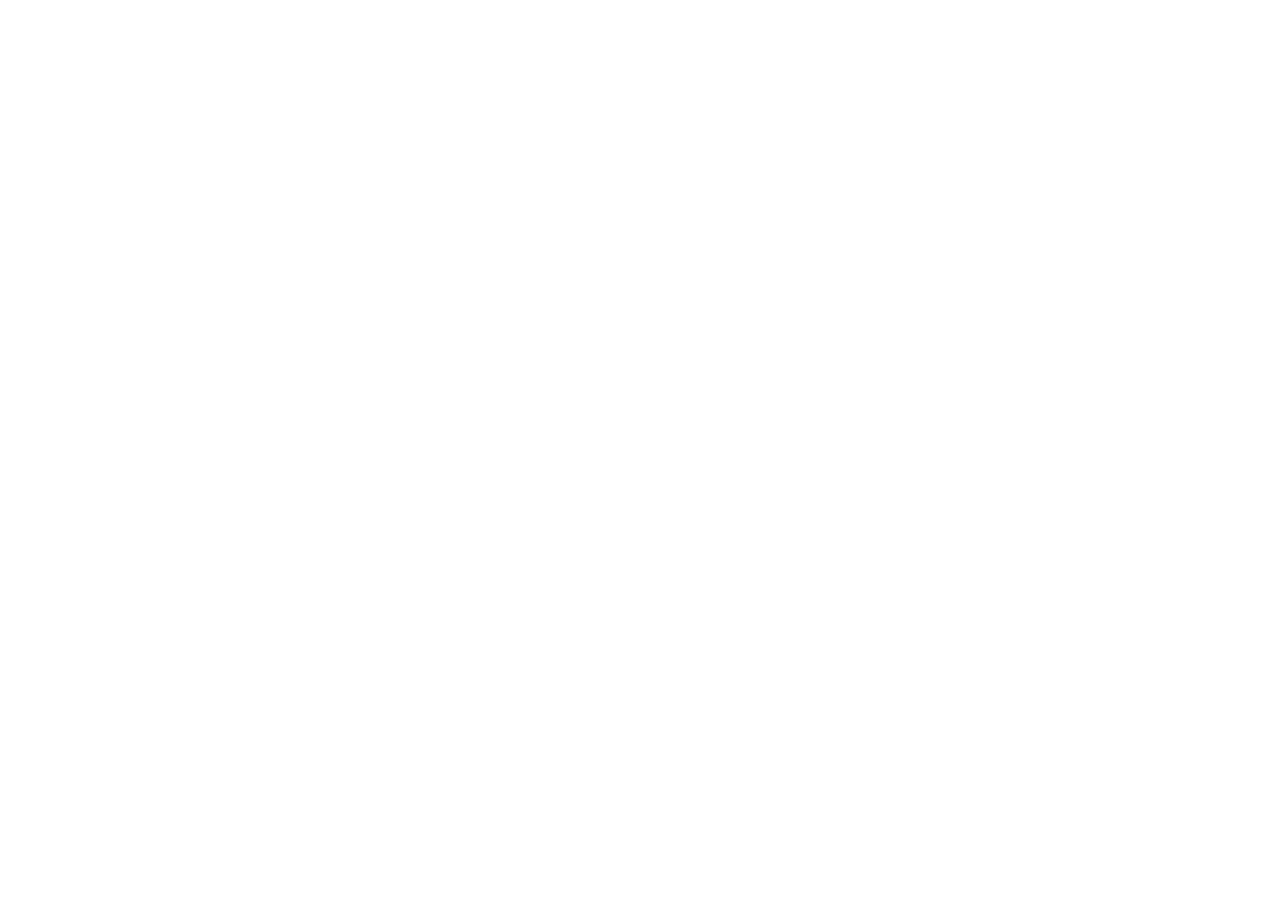
==== index.html @ cd22ded0 "Merge pull request #4 from inaciob/controller-cleanup" ====
<!doctype html>
<html ng-app="Eggly">
<head>
	<meta charset="utf-8">
	<meta name="viewport" content="width=device-width">
	<title>AngularJS Demo</title>

	<!-- Bootstrap CDN -->
	<link rel="stylesheet" href="https://stackpath.bootstrapcdn.com/bootstrap/4.1.3/css/bootstrap.min.css" integrity="sha384-MCw98/SFnGE8fJT3GXwEOngsV7Zt27NXFoaoApmYm81iuXoPkFOJwJ8ERdknLPMO" crossorigin="anonymous">
	<link rel="stylesheet" type="text/css" href="app/css/styles.css">
</head>
<body ng-controller="MainCtrl as mainCtrl">
	<div class="container">
		<div class="row">
			<div class="col-md-3" ng-include="'app/categories/categories.html'"></div>
			<div class="pad-top-20 col-md-9" ng-include="'app/bookmarks/bookmarks.html'"></div>
		</div>
	</div>
	
	<script src="https://ajax.googleapis.com/ajax/libs/angularjs/1.7.2/angular.min.js"></script>
	<script src="app/eggly-start.js"></script>
</body>
</html>
---- app/css/styles.css ----
/* Start utility classes */
.pad-top-20 {
	padding-top: 20px;
}
/* End utility classes */

.bookmark-link {
	display: block;
	padding: 10px 4px;
}

/* Some easily visible identifier for 'active' class */
.nav-link.active {
	text-decoration: underline;
}
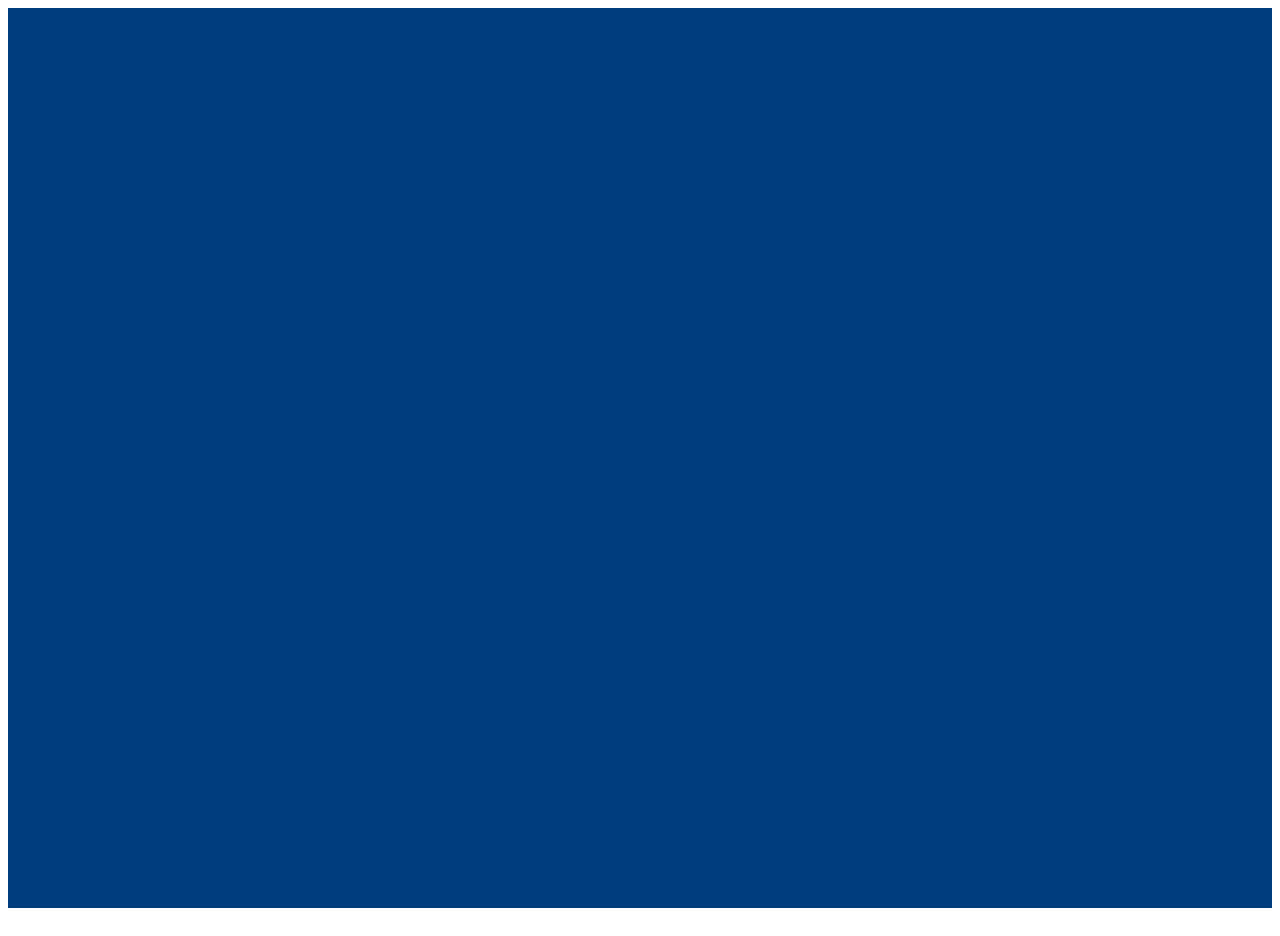
==== commit 26e5dfa5: "Merge pull request #5 from inaciob/angular-state-basics" ====
--- a/index.html
+++ b/index.html
@@ -7,12 +7,13 @@
 
 	<!-- Bootstrap CDN -->
 	<link rel="stylesheet" href="https://stackpath.bootstrapcdn.com/bootstrap/4.1.3/css/bootstrap.min.css" integrity="sha384-MCw98/SFnGE8fJT3GXwEOngsV7Zt27NXFoaoApmYm81iuXoPkFOJwJ8ERdknLPMO" crossorigin="anonymous">
+	<link href="https://stackpath.bootstrapcdn.com/font-awesome/4.7.0/css/font-awesome.min.css" rel="stylesheet">
 	<link rel="stylesheet" type="text/css" href="app/css/styles.css">
 </head>
 <body ng-controller="MainCtrl as mainCtrl">
-	<div class="container">
+	<div class="container-fluid">
 		<div class="row">
-			<div class="col-md-3" ng-include="'app/categories/categories.html'"></div>
+			<div class="nav-container col-md-3" ng-include="'app/categories/categories.html'"></div>
 			<div class="pad-top-20 col-md-9" ng-include="'app/bookmarks/bookmarks.html'"></div>
 		</div>
 	</div>
--- a/app/css/styles.css
+++ b/app/css/styles.css
@@ -4,12 +4,48 @@
 }
 /* End utility classes */
 
+/* Start categories */
+.nav-container {
+	background-color: #003d7f;
+	min-height: 100vh;
+}
+
+.logo {
+	margin-top: 20px;
+}
+
+.category-name {
+	color: #fff;
+	font-size: 1.2em;
+	padding-left: 0px;
+}
+
+.category-name:first-of-type {
+	padding-top: 18px;
+}
+
+.category-name:hover,
+.category-name.active {
+	color: #4ca3ff;
+}
+/* End categories */
+
+/* Start bookmarks */
 .bookmark-link {
-	display: block;
+	display: inline-block;
 	padding: 10px 4px;
 }
+
+.close.float-right {
+	padding-top: 8px;
+}
+
+.bookmark-details {
+	padding: 14px 8px;
+}
+/* End bookmarks */
 
 /* Some easily visible identifier for 'active' class */
 .nav-link.active {
 	text-decoration: underline;
-}
+}